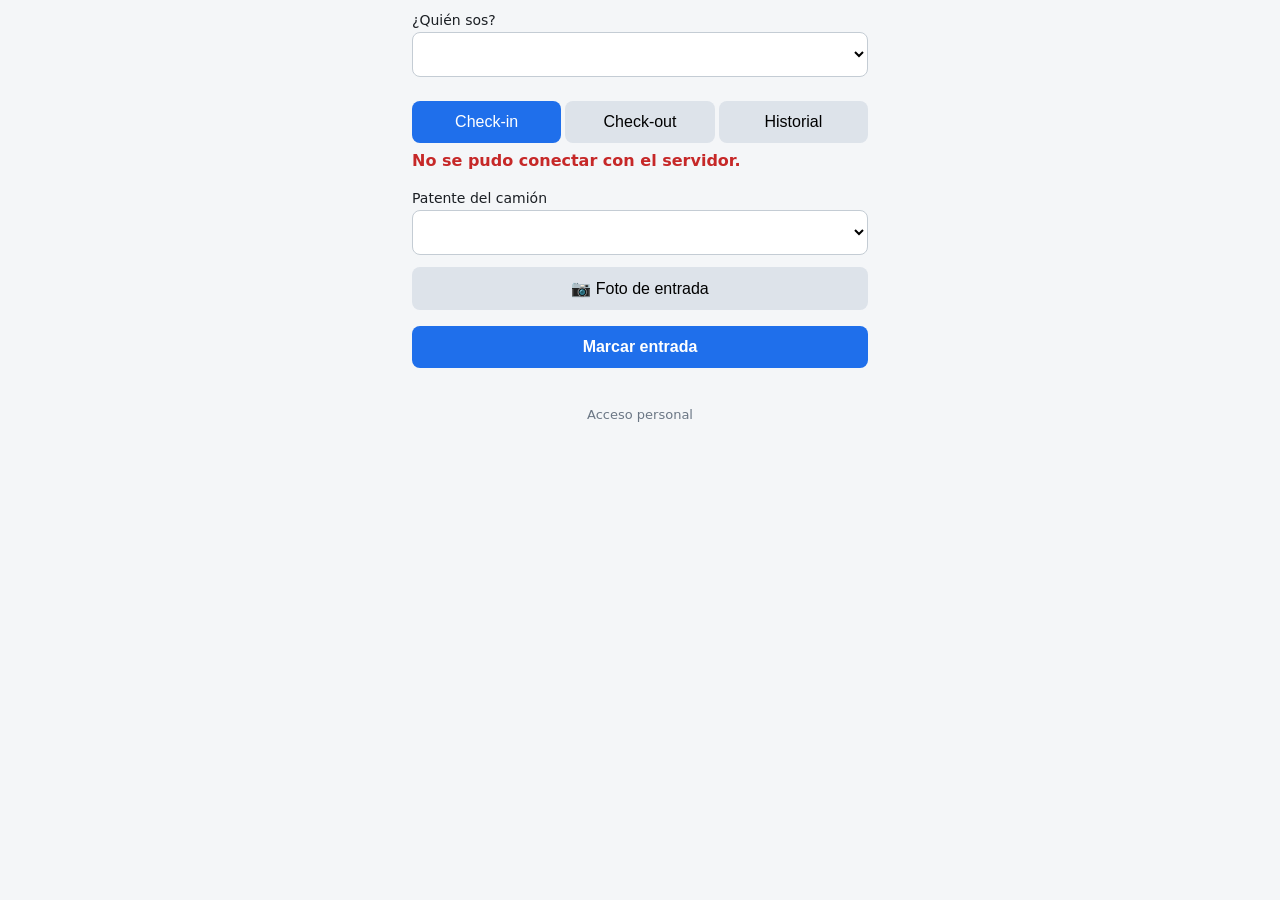
==== Desagotes.Api/wwwroot/index.html @ f559a38a "Final" ====
﻿<!doctype html>
<html lang="es">
<head>
    <meta charset="utf-8">
    <meta name="viewport" content="width=device-width, initial-scale=1">
    <meta name="theme-color" content="#1f6feb">
    <title>Desagotes</title>
    <link rel="icon" href="data:,">
    <link rel="manifest" href="manifest.webmanifest">
    <link rel="stylesheet" href="styles.css">
</head>
<body>
    <header>
        <label>¿Quién sos?</label>
        <select id="camionero"></select>
    </header>

    <nav>
        <button data-tab="checkin" class="activa">Check-in</button>
        <button data-tab="checkout">Check-out</button>
        <button data-tab="historial">Historial</button>
    </nav>

    <p id="msg"></p>

    <main>
        <section id="checkin">
            <label>Patente del camión</label>
            <select id="vehiculo"></select>
            <div class="foto" data-foto="checkin">
                <button type="button">📷 Foto de entrada</button><img alt="">
            </div>
            <button id="btn-checkin" class="principal">Marcar entrada</button>
        </section>

        <section id="checkout" hidden>
            <label>Remitos hechos hoy</label>
            <input id="declarados" type="number" inputmode="numeric" min="0" max="50">
            <div class="foto" data-foto="checkout">
                <button type="button">📷 Foto de salida</button><img alt="">
            </div>
            <button id="btn-checkout" class="principal">Marcar salida</button>
        </section>

        <section id="historial" hidden>
            <div id="lista"></div>

            <div id="remito-form" hidden>
                <h3>Cargar remito</h3>
                <input type="hidden" id="r-jornada">
                <label>Talonario (ej: el 10 de 10-872)</label>
                <input id="r-talonario" type="number" inputmode="numeric">
                <label>Número de remito (ej: el 872)</label>
                <input id="r-numero" type="number" inputmode="numeric">
                <label>Cliente</label>
                <select id="r-cliente">
                    <option value="TELEFONICA">Telefónica</option>
                    <option value="TELECOM">Telecom</option>
                </select>
                <label id="r-pedido-label">Pedido (si no lo tenés, dejalo vacío)</label>
                <input id="r-pedido" inputmode="numeric">
                <div class="foto" data-foto="remito">
                    <button type="button">📷 Foto del remito</button><img alt="">
                </div>
                <div class="foto" data-foto="camara" data-origen="galeria">
                    <button type="button">🖼️ Foto de la cámara desagotada</button><img alt="">
                </div>
                <button id="btn-remito" class="principal">Guardar remito</button>
                <button id="btn-remito-cancelar">Cerrar</button>
            </div>
        </section>
    </main>

    <footer>
        <a href="/panel/">Acceso personal</a>
    </footer>

    <div id="camara" hidden>
        <video id="video" autoplay playsinline muted></video>
        <div class="botonera">
            <button id="cam-cancelar">Cancelar</button>
            <button id="cam-disparar" class="principal">Sacar foto</button>
        </div>
    </div>

    <script src="app.js"></script>
</body>
</html>
---- Desagotes.Api/wwwroot/styles.css ----
﻿* {
    box-sizing: border-box;
}

body {
    font-family: system-ui, sans-serif;
    margin: 0;
    background: #f4f6f8;
    color: #1b1f24;
}

header, main {
    padding: 12px;
    max-width: 480px;
    margin: 0 auto;
}

label {
    display: block;
    font-size: 14px;
}

select, input {
    width: 100%;
    padding: 12px;
    font-size: 16px;
    margin: 4px 0 12px;
    border: 1px solid #c4ccd4;
    border-radius: 8px;
    background: #fff;
}

button {
    width: 100%;
    padding: 12px;
    font-size: 16px;
    border: 0;
    border-radius: 8px;
    background: #dde3ea;
}

    button.principal {
        background: #1f6feb;
        color: #fff;
        font-weight: 600;
        margin-top: 8px;
    }

    button:disabled {
        opacity: .5;
    }

nav {
    display: flex;
    gap: 4px;
    max-width: 480px;
    margin: 0 auto;
    padding: 0 12px;
}

    nav button.activa {
        background: #1f6feb;
        color: #fff;
    }

#msg {
    max-width: 480px;
    margin: 8px auto;
    padding: 0 12px;
    min-height: 1.2em;
    font-weight: 600;
}

    #msg.ok {
        color: #1a7f37;
    }

    #msg.error {
        color: #c62828;
    }

.tarjeta {
    background: #fff;
    padding: 12px;
    border-radius: 8px;
    margin-bottom: 8px;
}

.foto {
    margin-bottom: 8px;
}

    .foto img {
        width: 100%;
        margin-top: 8px;
        border-radius: 8px;
    }

        .foto img:not([src]) {
            display: none;
        }

#camara {
    position: fixed;
    inset: 0;
    background: #000;
    z-index: 10;
    display: flex;
    flex-direction: column;
}

    #camara video {
        flex: 1;
        min-height: 0;
        width: 100%;
        object-fit: cover;
    }

.botonera {
    display: flex;
    gap: 8px;
    padding: 12px;
}
[hidden] {
    display: none !important;
}

footer {
    max-width: 480px;
    margin: 24px auto;
    padding: 0 12px;
    text-align: center;
}

    footer a {
        font-size: 13px;
        color: #6b7785;
        text-decoration: none;
    }

        footer a:hover {
            text-decoration: underline;
        }
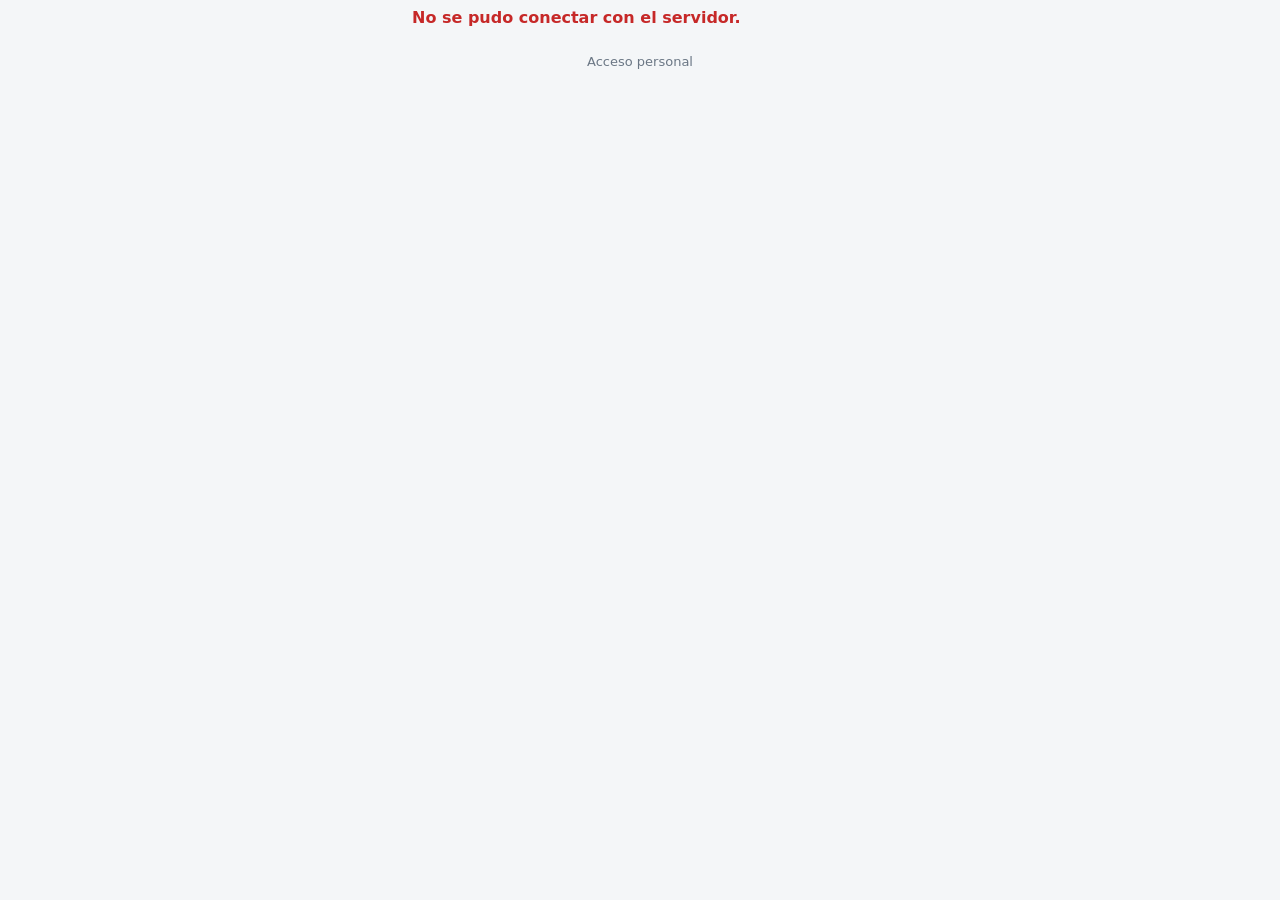
==== commit 87da76dd: "PIN individual por camionero, sesion y registro de accesos" ====
--- a/Desagotes.Api/wwwroot/index.html
+++ b/Desagotes.Api/wwwroot/index.html
@@ -10,66 +10,77 @@
     <link rel="stylesheet" href="styles.css">
 </head>
 <body>
-    <header>
+    <p id="msg"></p>
+
+    <section id="acceso" hidden>
+        <h2>Ingresar</h2>
         <label>¿Quién sos?</label>
         <select id="camionero"></select>
-    </header>
+        <label>PIN</label>
+        <input id="pin" type="password" inputmode="numeric" maxlength="6" autocomplete="off">
+        <button id="btn-ingresar" class="principal">Ingresar</button>
+    </section>
 
-    <nav>
-        <button data-tab="checkin" class="activa">Check-in</button>
-        <button data-tab="checkout">Check-out</button>
-        <button data-tab="historial">Historial</button>
-    </nav>
+    <div id="app" hidden>
+        <header>
+            <span>Hola, <strong id="quien"></strong></span>
+            <button id="btn-salir">Salir</button>
+        </header>
 
-    <p id="msg"></p>
+        <nav>
+            <button data-tab="checkin" class="activa">Check-in</button>
+            <button data-tab="checkout">Check-out</button>
+            <button data-tab="historial">Historial</button>
+        </nav>
 
-    <main>
-        <section id="checkin">
-            <label>Patente del camión</label>
-            <select id="vehiculo"></select>
-            <div class="foto" data-foto="checkin">
-                <button type="button">📷 Foto de entrada</button><img alt="">
-            </div>
-            <button id="btn-checkin" class="principal">Marcar entrada</button>
-        </section>
+        <main>
+            <section id="checkin">
+                <label>Patente del camión</label>
+                <select id="vehiculo"></select>
+                <div class="foto" data-foto="checkin">
+                    <button type="button">📷 Foto de entrada</button><img alt="">
+                </div>
+                <button id="btn-checkin" class="principal">Marcar entrada</button>
+            </section>
 
-        <section id="checkout" hidden>
-            <label>Remitos hechos hoy</label>
-            <input id="declarados" type="number" inputmode="numeric" min="0" max="50">
-            <div class="foto" data-foto="checkout">
-                <button type="button">📷 Foto de salida</button><img alt="">
-            </div>
-            <button id="btn-checkout" class="principal">Marcar salida</button>
-        </section>
+            <section id="checkout" hidden>
+                <label>Remitos hechos hoy</label>
+                <input id="declarados" type="number" inputmode="numeric" min="0" max="50">
+                <div class="foto" data-foto="checkout">
+                    <button type="button">📷 Foto de salida</button><img alt="">
+                </div>
+                <button id="btn-checkout" class="principal">Marcar salida</button>
+            </section>
 
-        <section id="historial" hidden>
-            <div id="lista"></div>
+            <section id="historial" hidden>
+                <div id="lista"></div>
 
-            <div id="remito-form" hidden>
-                <h3>Cargar remito</h3>
-                <input type="hidden" id="r-jornada">
-                <label>Talonario (ej: el 10 de 10-872)</label>
-                <input id="r-talonario" type="number" inputmode="numeric">
-                <label>Número de remito (ej: el 872)</label>
-                <input id="r-numero" type="number" inputmode="numeric">
-                <label>Cliente</label>
-                <select id="r-cliente">
-                    <option value="TELEFONICA">Telefónica</option>
-                    <option value="TELECOM">Telecom</option>
-                </select>
-                <label id="r-pedido-label">Pedido (si no lo tenés, dejalo vacío)</label>
-                <input id="r-pedido" inputmode="numeric">
-                <div class="foto" data-foto="remito">
-                    <button type="button">📷 Foto del remito</button><img alt="">
+                <div id="remito-form" hidden>
+                    <h3>Cargar remito</h3>
+                    <input type="hidden" id="r-jornada">
+                    <label>Talonario (ej: el 10 de 10-872)</label>
+                    <input id="r-talonario" type="number" inputmode="numeric">
+                    <label>Número de remito (ej: el 872)</label>
+                    <input id="r-numero" type="number" inputmode="numeric">
+                    <label>Cliente</label>
+                    <select id="r-cliente">
+                        <option value="TELEFONICA">Telefónica</option>
+                        <option value="TELECOM">Telecom</option>
+                    </select>
+                    <label id="r-pedido-label">Pedido (si no lo tenés, dejalo vacío)</label>
+                    <input id="r-pedido" inputmode="numeric">
+                    <div class="foto" data-foto="remito">
+                        <button type="button">📷 Foto del remito</button><img alt="">
+                    </div>
+                    <div class="foto" data-foto="camara" data-origen="galeria">
+                        <button type="button">🖼️ Foto de la cámara desagotada</button><img alt="">
+                    </div>
+                    <button id="btn-remito" class="principal">Guardar remito</button>
+                    <button id="btn-remito-cancelar">Cerrar</button>
                 </div>
-                <div class="foto" data-foto="camara" data-origen="galeria">
-                    <button type="button">🖼️ Foto de la cámara desagotada</button><img alt="">
-                </div>
-                <button id="btn-remito" class="principal">Guardar remito</button>
-                <button id="btn-remito-cancelar">Cerrar</button>
-            </div>
-        </section>
-    </main>
+            </section>
+        </main>
+    </div>
 
     <footer>
         <a href="/panel/">Acceso personal</a>
--- a/Desagotes.Api/wwwroot/styles.css
+++ b/Desagotes.Api/wwwroot/styles.css
@@ -141,3 +141,19 @@
         footer a:hover {
             text-decoration: underline;
         }
+#acceso {
+    max-width: 480px;
+    margin: 0 auto;
+    padding: 12px;
+}
+
+header {
+    display: flex;
+    align-items: center;
+    justify-content: space-between;
+}
+
+#btn-salir {
+    width: auto;
+    padding: 6px 14px;
+}
